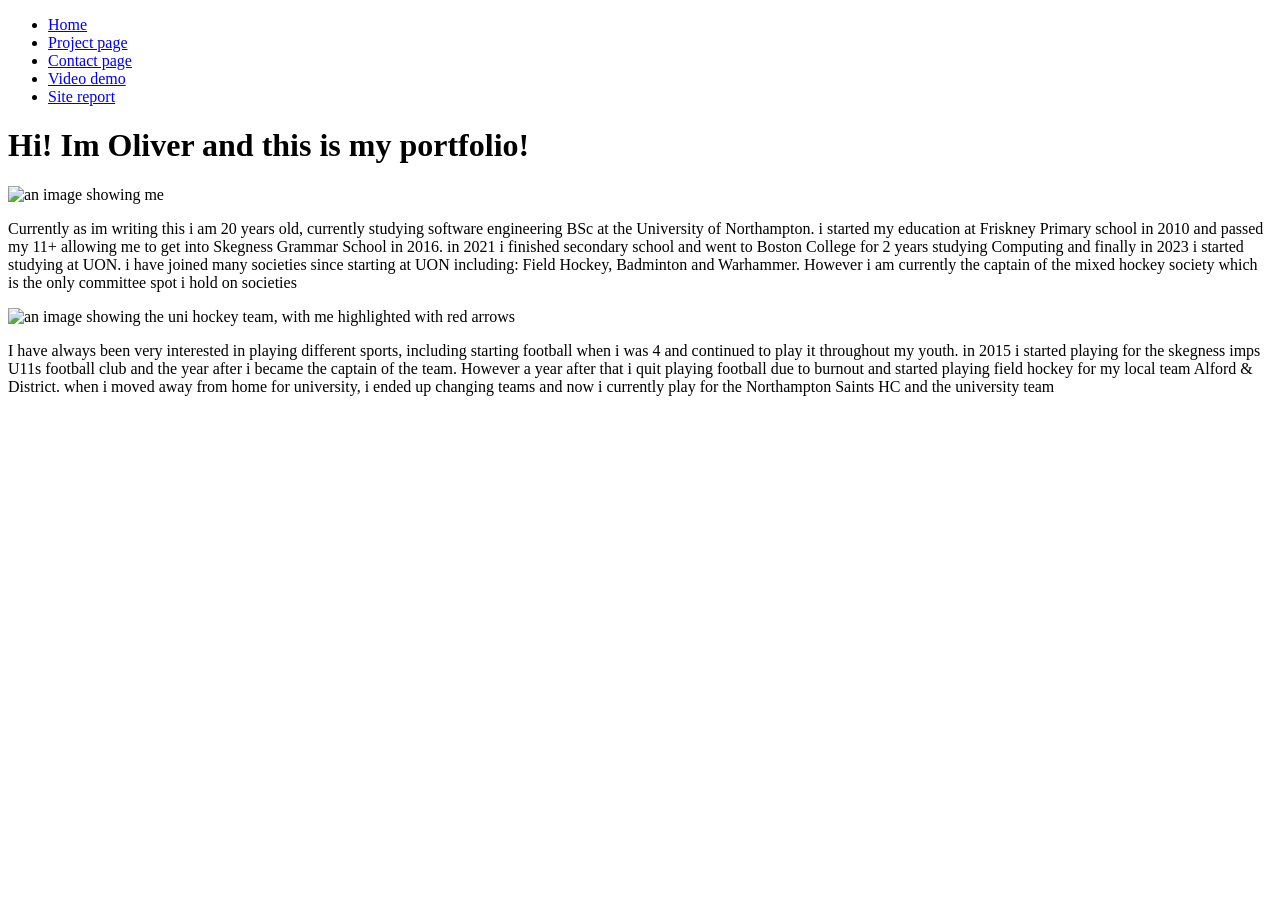
==== index.html @ 776832e7 "index added" ====
<!DOCTYPE html>
<html lang="en">

<head>
    <title>Home page</title>
    <link rel="stylesheet" href="Style.css">
    <link rel="stylesheet" href="Mobile.css" media="screen and (max-width: 1000px)">
    <link rel="stylesheet" href="Desktop.css" media="screen and (min-width: 1000px)">
    <meta name="viewport" content="width=device-width, initial-scale=1.0">
    <a class="showNav" href="#"></a>
<nav>
    <ul>
        <li><a href="index.html">Home</a></li>
        <li><a href="project.html">Project page</a></li>
        <li><a href="contact.html">Contact page</a></li>
        <li><a href="videoDemo.html">Video demo</a></li>
        <li><a href="siteReport.html">Site report</a></li>
    </ul>
</nav>
<main>
    <h1 class="title">Hi! Im Oliver and this is my portfolio!</h1>
    <div class="index">
        <img class="indeximg" alt="an image showing me" src="mightbeme.jpg">
        <p class="rightPara">Currently as im writing this i am 20 years old, currently studying software engineering
            BSc at the University of Northampton. i started my education at Friskney Primary school in 2010 and passed
            my 11+ allowing me to get into Skegness Grammar School in 2016. in 2021 i finished secondary school and went
            to Boston College for 2 years studying Computing and finally in 2023 i started studying at UON. i have
            joined many societies since starting at UON including: Field Hockey, Badminton and Warhammer. However i am currently
            the captain of the mixed hockey society which is the only committee spot i hold on societies</p>
        <img class="indeximg2" alt="an image showing the uni hockey team, with me highlighted with red arrows" src="Hockey_Team_Uni_Arrows.jpg">
        <p class="leftPara">I have always been very interested in playing different sports, including starting football
            when i was 4 and continued to play it throughout my youth. in 2015 i started playing for the skegness imps
            U11s football club and the year after i became the captain of the team. However a year after that i quit
            playing football due to burnout and started playing field hockey for my local team Alford & District. when i
            moved away from home for university, i ended up changing teams and now i currently play for the Northampton
            Saints HC and the university team</p>
    </div>
</main>
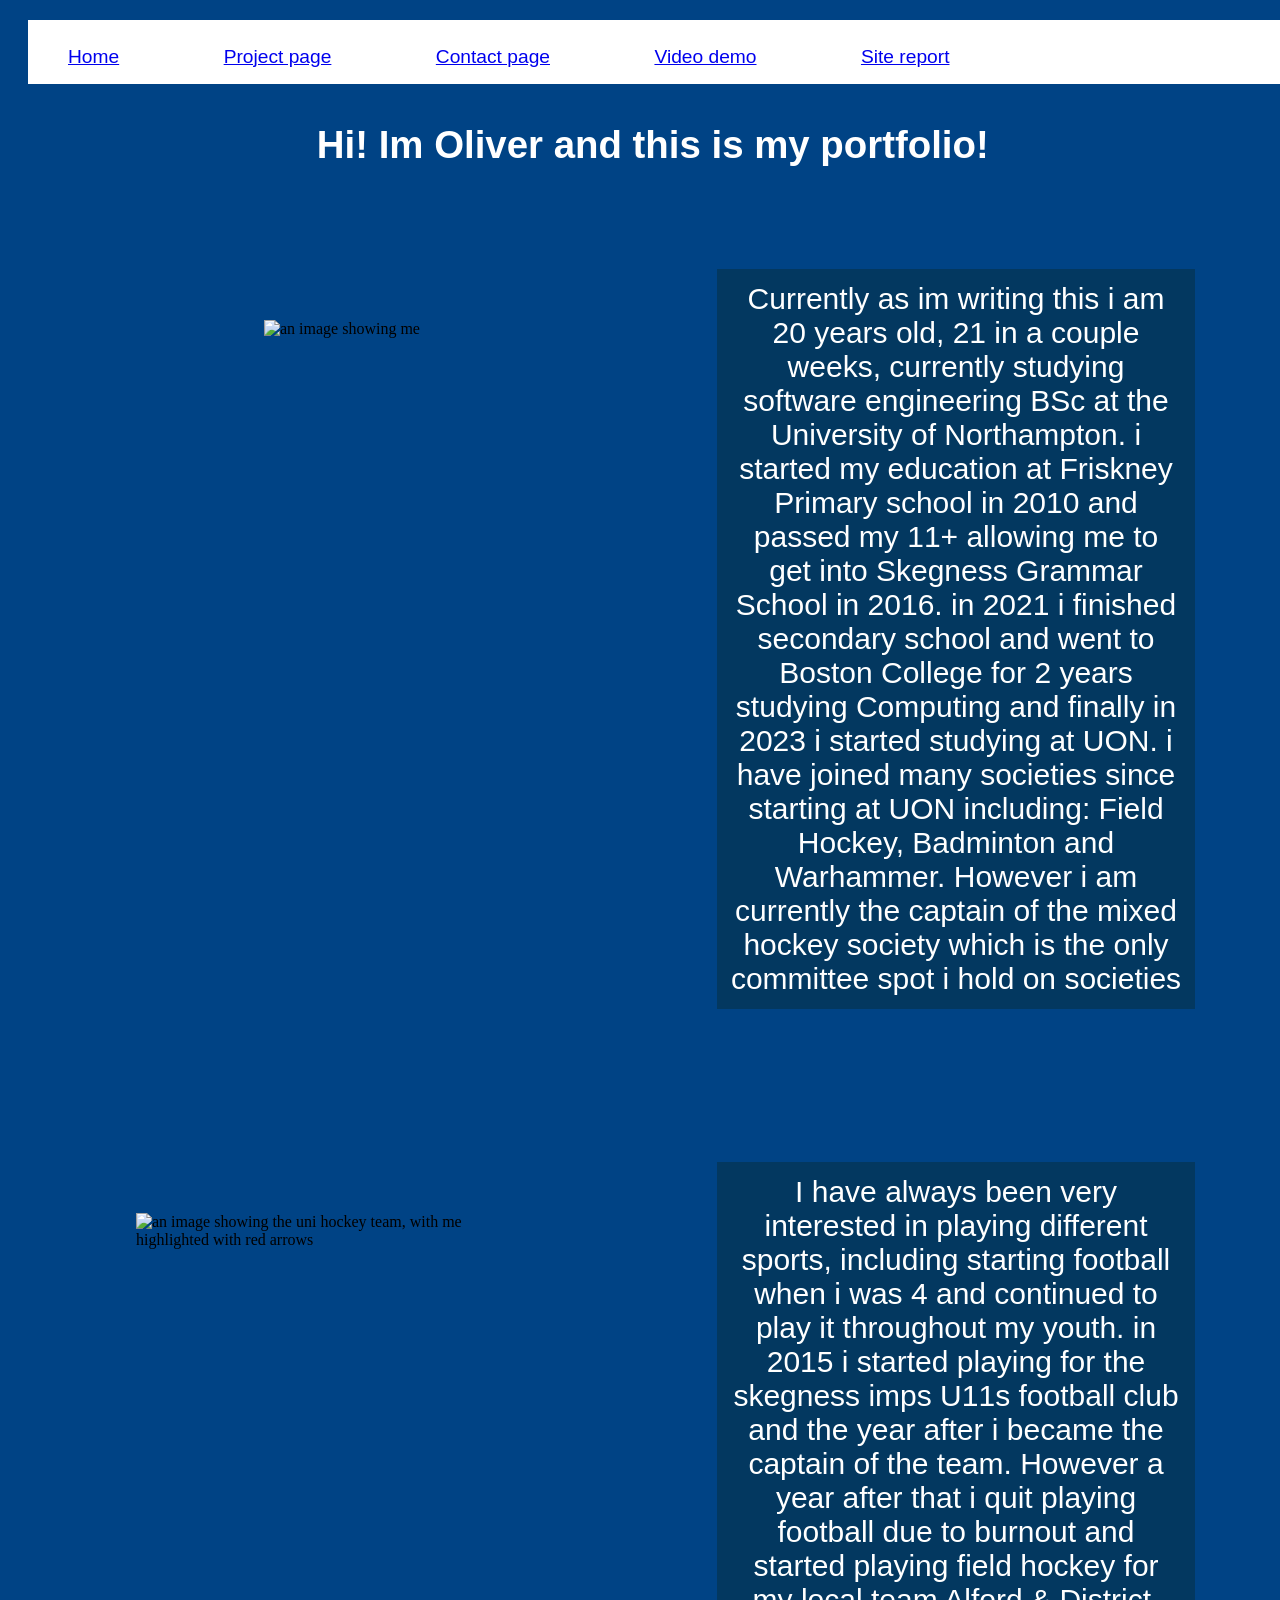
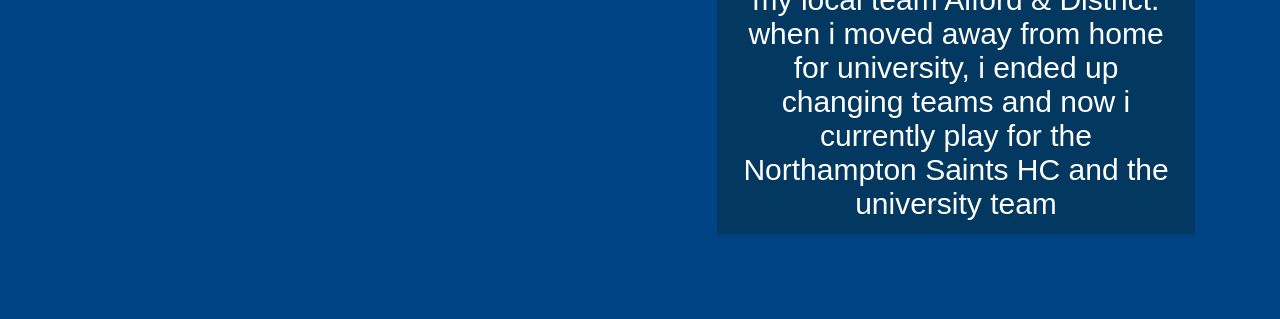
==== commit 1f14e432: "editied index text" ====
--- a/index.html
+++ b/index.html
@@ -21,7 +21,7 @@
     <h1 class="title">Hi! Im Oliver and this is my portfolio!</h1>
     <div class="index">
         <img class="indeximg" alt="an image showing me" src="mightbeme.jpg">
-        <p class="rightPara">Currently as im writing this i am 20 years old, currently studying software engineering
+        <p class="rightPara">Currently as im writing this i am 20 years old, 21 in a couple weeks, currently studying software engineering
             BSc at the University of Northampton. i started my education at Friskney Primary school in 2010 and passed
             my 11+ allowing me to get into Skegness Grammar School in 2016. in 2021 i finished secondary school and went
             to Boston College for 2 years studying Computing and finally in 2023 i started studying at UON. i have
--- a/Style.css
+++ b/Style.css
@@ -0,0 +1,79 @@
+.title {
+    color: white;
+    text-align: center;
+}
+
+h1 {
+    color: blue;
+    font-family: 'Gill Sans', 'Gill Sans MT', Calibri, 'Trebuchet MS', sans-serif;
+}
+
+nav {
+    font-family:'Franklin Gothic Medium', 'Arial Narrow', Arial, sans-serif;
+}
+
+.text1 {
+    padding: 10vw;
+    margin-top: 5vw;
+    margin-bottom: 10vw;
+    display: grid;
+}
+
+.placeholder1 {
+    padding: 5vw;
+    margin: 5vw;
+    border: 10px;
+    display: grid;
+}
+
+.text2 {
+    padding: 10vw;
+    margin-top: 5vw;
+    margin-bottom: 10vw;
+    display: grid;
+}
+
+.placeholder2 {
+    padding: 5vw;
+    margin: 5vw;
+    border: 10px;
+    display: grid;
+}
+
+.text3 {
+    padding: 10vw;
+    margin-top: 5vw;
+    margin-bottom: 10vw;
+    display: grid;
+}
+
+.placeholder3 {
+    padding: 5vw;
+    margin: 5vw;
+    border: 10px;
+    display: grid;
+}
+
+p {
+    background-color:  #033860;
+    color: white;
+    text-align: center;
+    font-family: 'Gill Sans', 'Gill Sans MT', Calibri, 'Trebuchet MS', sans-serif;
+}
+
+body {
+    background-color: #004385;
+}
+
+.indeximg {
+    padding-left: 40vw;
+}
+
+li:hover {
+    opacity: 0.25;
+    transition: opacity 0.5s ease-in;
+}
+
+.me {
+    padding-top: 10vw;
+}
--- a/Mobile.css
+++ b/Mobile.css
@@ -0,0 +1,54 @@
+.indeximg {
+    padding-left: 20vw;
+    max-width: 80vw;
+    max-height: 80vw;
+}
+
+.indeximg2 {
+    padding-left: 20vw;
+    max-height: 250px;
+    max-width: 400px;
+}
+
+.placeholder1 {
+    max-width: 80vw;
+    max-height: 80vw;
+}
+
+.placeholder2 {
+    max-width: 80vw;
+    max-height: 80vw;
+}
+
+.placeholder3 {
+    max-width: 80vw;
+    max-height: 80vw;
+}
+
+.showNav {
+    height: 0.8em; 
+    width: 1.25em;
+    display: block;
+    border-top: 0.2em solid white;
+    border-bottom: 0.2em solid white;
+}
+
+nav {
+    display: block;
+    background-color: #031A6B;
+    position: fixed;
+    top: 0;
+    left: 50%;
+    width: 50%;
+    height: 100vh;
+}
+
+li {
+    color: white;
+    padding: 20px;
+    font-size: 30px;
+}
+
+p {
+    font-size: 20px;
+}
--- a/Desktop.css
+++ b/Desktop.css
@@ -0,0 +1,96 @@
+.title {
+    padding-top: 1vw;
+    padding-left: 2vw;
+    font-size: 3vw;
+}
+
+.form {
+    padding-left: 30vw;
+}
+
+nav {
+    background-color: white;
+    width: 100vw;
+    height: 5vw;
+    margin: 20px;
+}
+
+ul {
+    list-style-type: none;
+    margin: 0; 
+    list-style: none;
+}
+
+
+li {
+    color: white;
+    display: inline-block;
+    margin-right: 100px;
+    font-size: 1.5vw;
+    padding-top: 2vw;
+}
+
+.rightPara {
+    margin: 6vw;
+    padding: 1vw;
+}
+
+.leftPara {
+    margin: 6vw;
+    padding: 1vw;
+}
+
+.indeximg {
+    padding-left: 20vw;
+    width: 250px ;
+    height: 500px ;
+}
+
+img {
+    max-width: 29vw;
+    max-height: 15vw;
+    padding-left: 10vw;
+    padding-top: 10vw;
+}
+
+.indeximg2 {
+    height: 500px;
+    width: 450px;
+}
+
+.index {
+    display: grid;
+
+    grid-template-columns: 50% 50%;
+    grid-template-rows: auto;
+    grid-template-areas: "indeximg me"
+                        "rightPara leftPara";
+}
+
+.project {
+    display: grid;
+
+    grid-template-columns: 40% 40%;
+    grid-template-rows: auto;
+    grid-template-areas: "placeholder1 text1"
+                        "placeholder2 text2" 
+                        "placeholder3 text3";
+}
+
+.contact {
+    padding: 70px;
+    margin: 100px;
+    margin-left: 500px;
+    margin-right: 500px;
+}
+
+.TextReport {
+    padding: 70px;
+    margin: 100px;
+    margin-left: 300px;
+    margin-right: 300px;
+}
+
+p {
+    font-size: 30px;
+}
